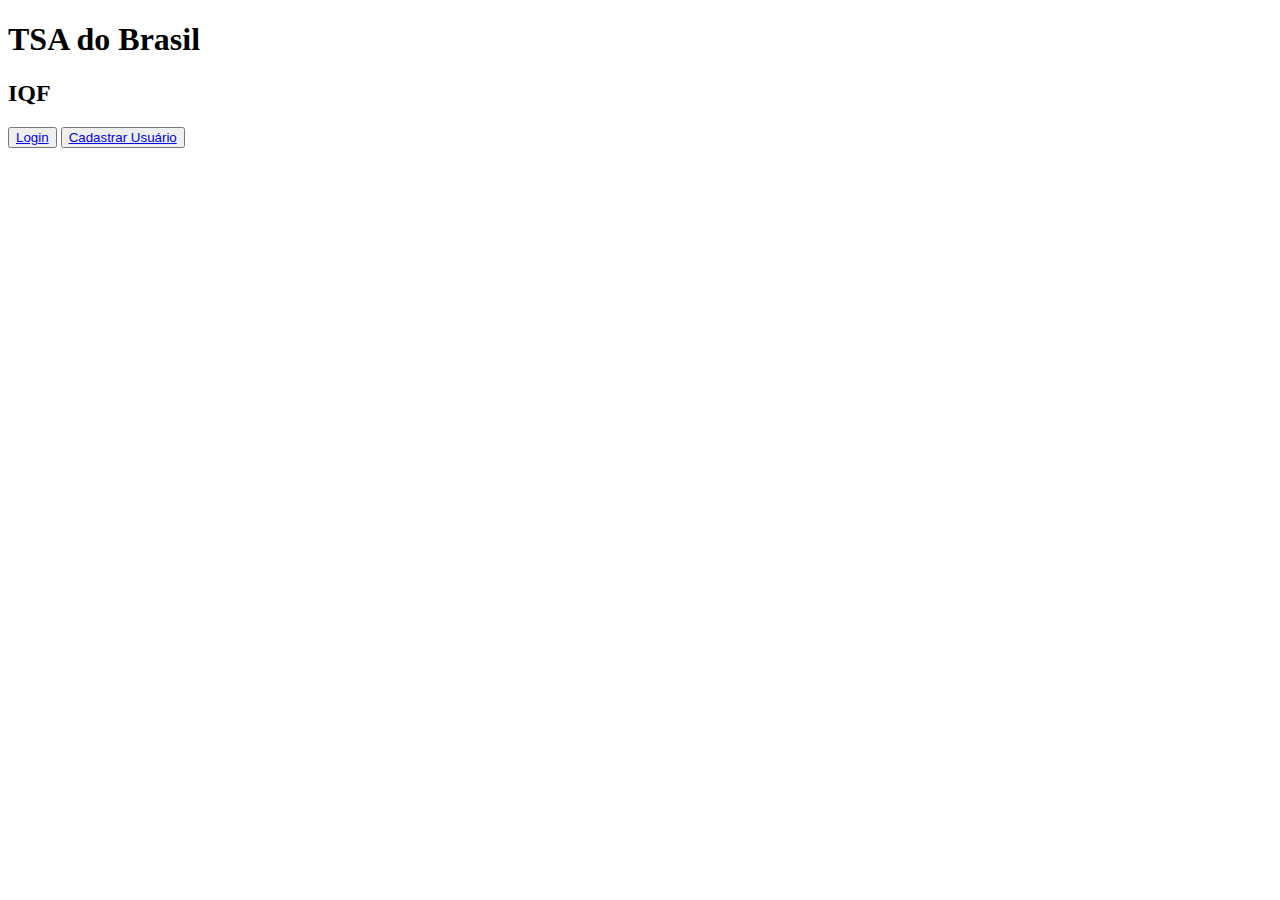
==== index.html @ 36916dc6 "Arquivos iniciais" ====
<!DOCTYPE html>
<html lang="pt-br">
  <head>
    <title>Título da página</title>
    <meta charset="utf-8">
  </head>
  <body>
      <h1>TSA do Brasil</h1>
      <h2>IQF</h2>
      
      <button><a href="login.html">Login</a></button>
      <button><a href="cadastro.html">Cadastrar Usuário</a></button>
  </body>
</html>
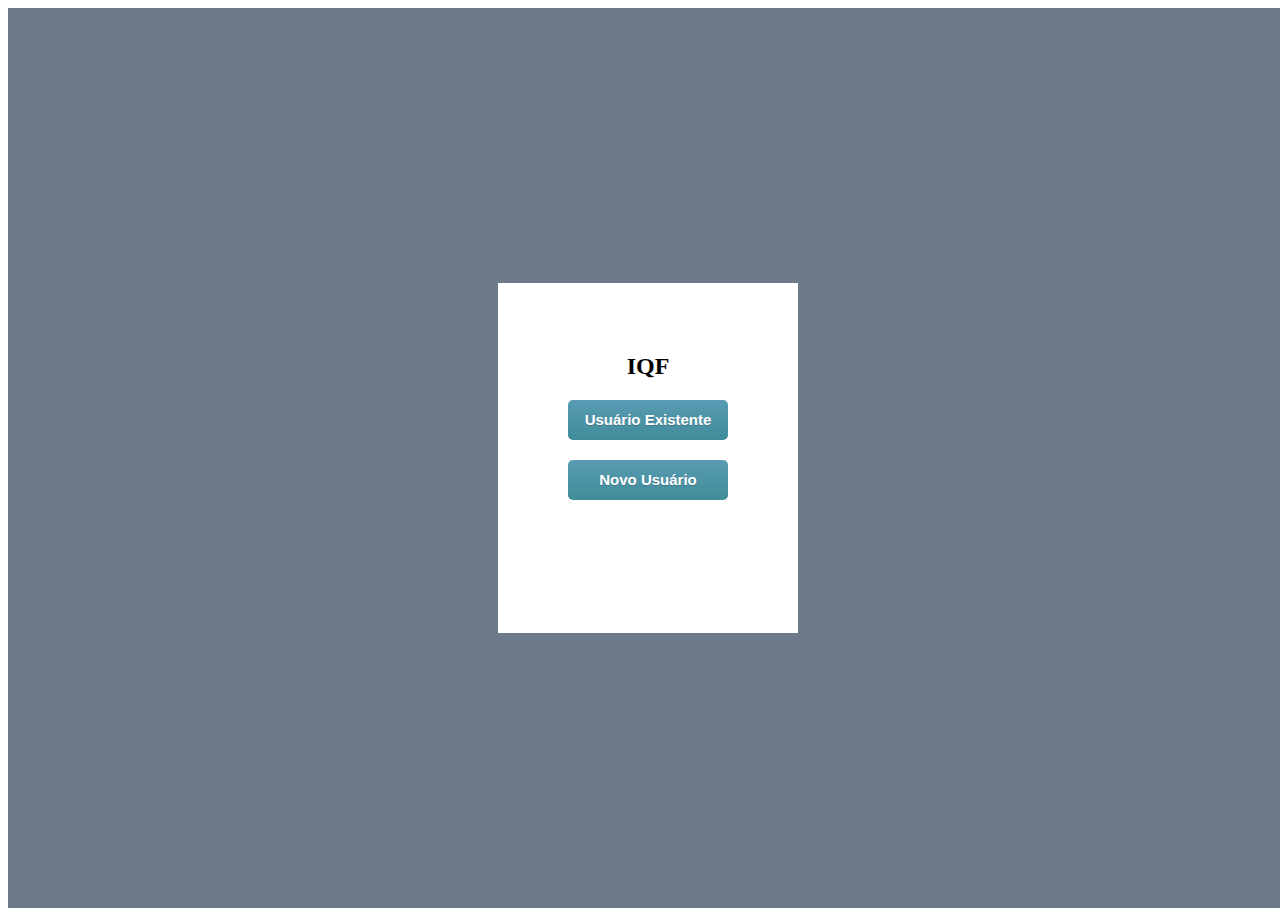
==== commit 4f85208b: "CSS" ====
--- a/index.html
+++ b/index.html
@@ -3,12 +3,16 @@
   <head>
     <title>Título da página</title>
     <meta charset="utf-8">
+    <link rel="stylesheet" href="estilo.css">
   </head>
   <body>
-      <h1>TSA do Brasil</h1>
+    <div class="container">
+      <div class="box">
       <h2>IQF</h2>
-      
-      <button><a href="login.html">Login</a></button>
-      <button><a href="cadastro.html">Cadastrar Usuário</a></button>
+      <a href="login.html"><button class="enviar">Usuário Existente</button></a>
+      <br>
+      <a href="cadastro.html"><button class="enviar">Novo Usuário</button></a>
+    </div>
+    </div>
   </body>
-</html>+</html>
--- a/estilo.css
+++ b/estilo.css
@@ -0,0 +1,78 @@
+<style>
+
+body {
+  margin: 0px;
+  background-image:url('img/centroparts.jpg');
+  background-size: 100% auto;
+  }
+
+a {
+  text-decoration: none;
+}
+
+h2 {
+  text-align: center;
+}
+
+h3 {
+  text-align: center;
+}
+
+input {
+  border-top-left-radius:5px;
+  border-top-right-radius:5px;
+  border-bottom-left-radius:5px;
+  border-bottom-right-radius:5px;
+  font-size:15px;
+  font-family:Arial;
+  width:80%;
+  height:40px;
+  margin-left: 10%;
+  margin-right: 10%;
+  margin-bottom: 20px;
+  border-width:1px;
+  color:#fff;
+  font-weight:bold;
+}
+
+.container {
+  width: 100vw;
+  height: 100vh;
+  background: #6C7A89;
+  display: flex;
+  flex-direction: row;
+  justify-content: center;
+  align-items: center;
+  }
+.box {
+  width: 200px;
+  height: 250px;
+  background: #fff;
+  position: relative;
+  padding: 50px;
+  }
+
+.enviar {
+  font-size:15px;
+  font-family:Arial;
+  width:80%;
+  height:40px;
+  margin-left: 10%;
+  margin-right: 10%;
+  margin-bottom: 20px;
+  border-width:0px;
+  color:#fff;
+  font-weight:bold;
+  border-top-left-radius:5px;
+  border-top-right-radius:5px;
+  border-bottom-left-radius:5px;
+  border-bottom-right-radius:5px;
+  text-shadow: 0px 1px 0px #3d768a;
+  background:linear-gradient(#599bb3, #408c99);
+}
+
+.enviar:hover {
+  background: linear-gradient(#009933, #003300);
+}
+
+</style>
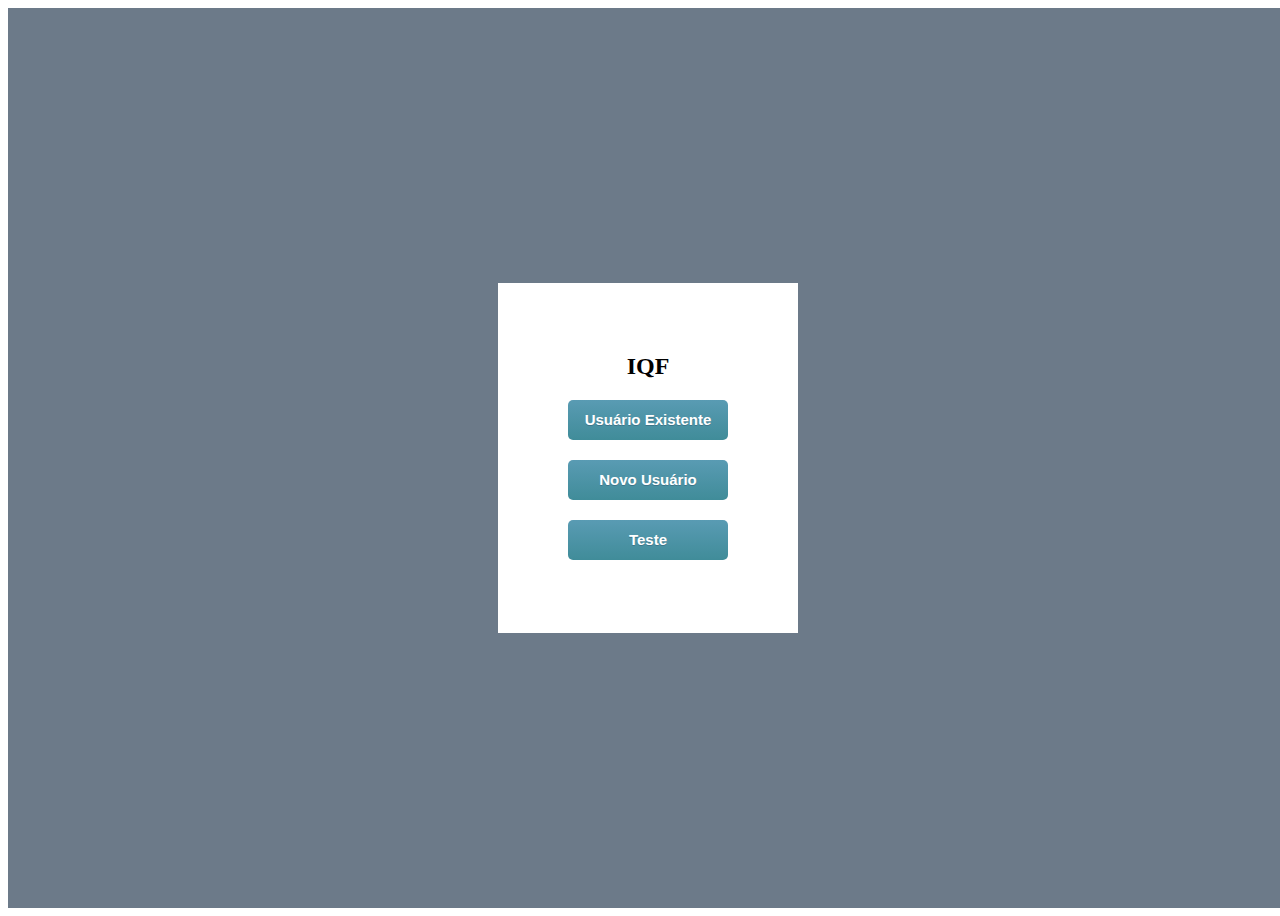
==== commit 5a806a92: "Conexão com Banco" ====
--- a/index.html
+++ b/index.html
@@ -12,6 +12,8 @@
       <a href="login.html"><button class="enviar">Usuário Existente</button></a>
       <br>
       <a href="cadastro.html"><button class="enviar">Novo Usuário</button></a>
+      <br>
+      <a href="teste.php"><button class="enviar">Teste</button></a>
     </div>
     </div>
   </body>
